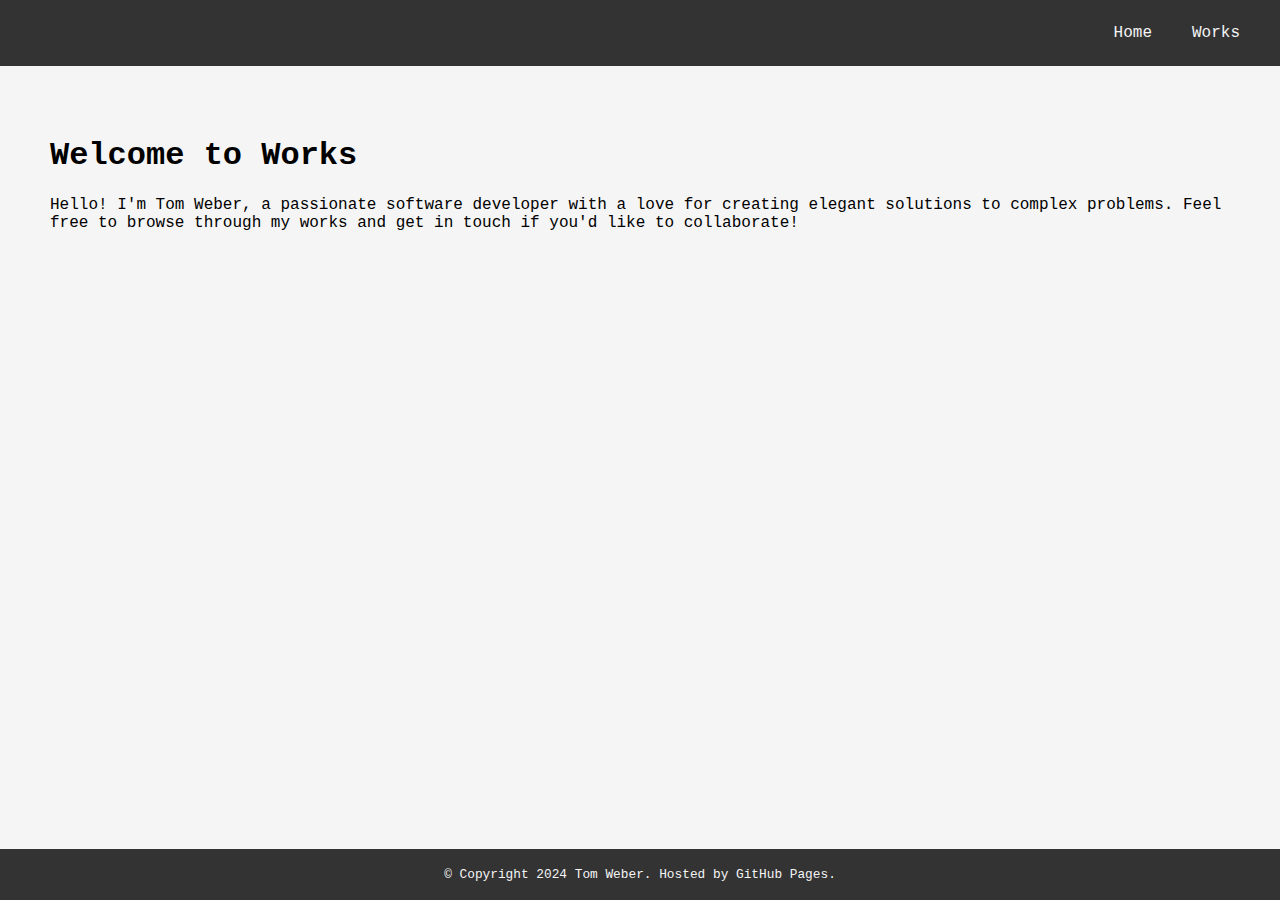
==== works.html @ eb1e3f77 "v2" ====
<!DOCTYPE html>
<html lang="en">
<head>
    <meta charset="UTF-8">
    <meta name="viewport" content="width=device-width, initial-scale=1.0">
    <title>Tom Weber's Portfolio</title>
    <link rel="stylesheet" href="style.css">
    <link rel="preconnect" href="https://fonts.googleapis.com">
    <link rel="preconnect" href="https://fonts.gstatic.com" crossorigin>
    <link href="https://fonts.googleapis.com/css2?family=Nunito:ital,wght@0,200..1000;1,200..1000&display=swap" rel="stylesheet">
</head>
<body>
    <header>
        <nav>
            <a href="./index.html">Home</a>
            <a href="./works.html">Works</a>
        </nav>
    </header>

    <main>
        <div class="content">
            <h1>Welcome to Works</h1>
            <p>Hello! I'm Tom Weber, a passionate software developer with a love for creating elegant solutions to complex problems. Feel free to browse through my works and get in touch if you'd like to collaborate!</p>
        </div>
    </main>

    <footer>
        <p>© Copyright 2024 Tom Weber. Hosted by GitHub Pages.</p>
    </footer>
</body>
</html>
---- style.css ----
body {
    font-family: 'Courier New', Courier, monospace;
    margin: 0;
    padding: 0;
    display: flex;
    flex-direction: column;
    min-height: 100vh;
    background-color: #F5F5F5;
}

header {
    background-color: #333;
    padding: 10px 20px;
    color: #F5F5F5;
}

nav {
    display: flex;
    justify-content: flex-end;
}

nav a {
    color: #F5F5F5;
    text-decoration: none;
    padding: 14px 20px;
    display: block;
    border-radius: 10%;
}

nav a:hover {
    background-color: #575757;
}

main {
    display: flex;
    flex: 1;
    padding: 50px;
}

.content {
    flex: 1;
}

.photo {
    margin-left: 20px;
}

.contact {
    display: flex;
    flex: 1;
    flex-direction: column;
    align-items: center;
}

.photo img {
    height: 200px;
    width: 160px;
    border-radius: 10px;
}

footer {
    background-color: #333;
    color: #F5F5F5;
    text-align: center;
    padding: 5px 0;
    font-size: 0.8em;
}
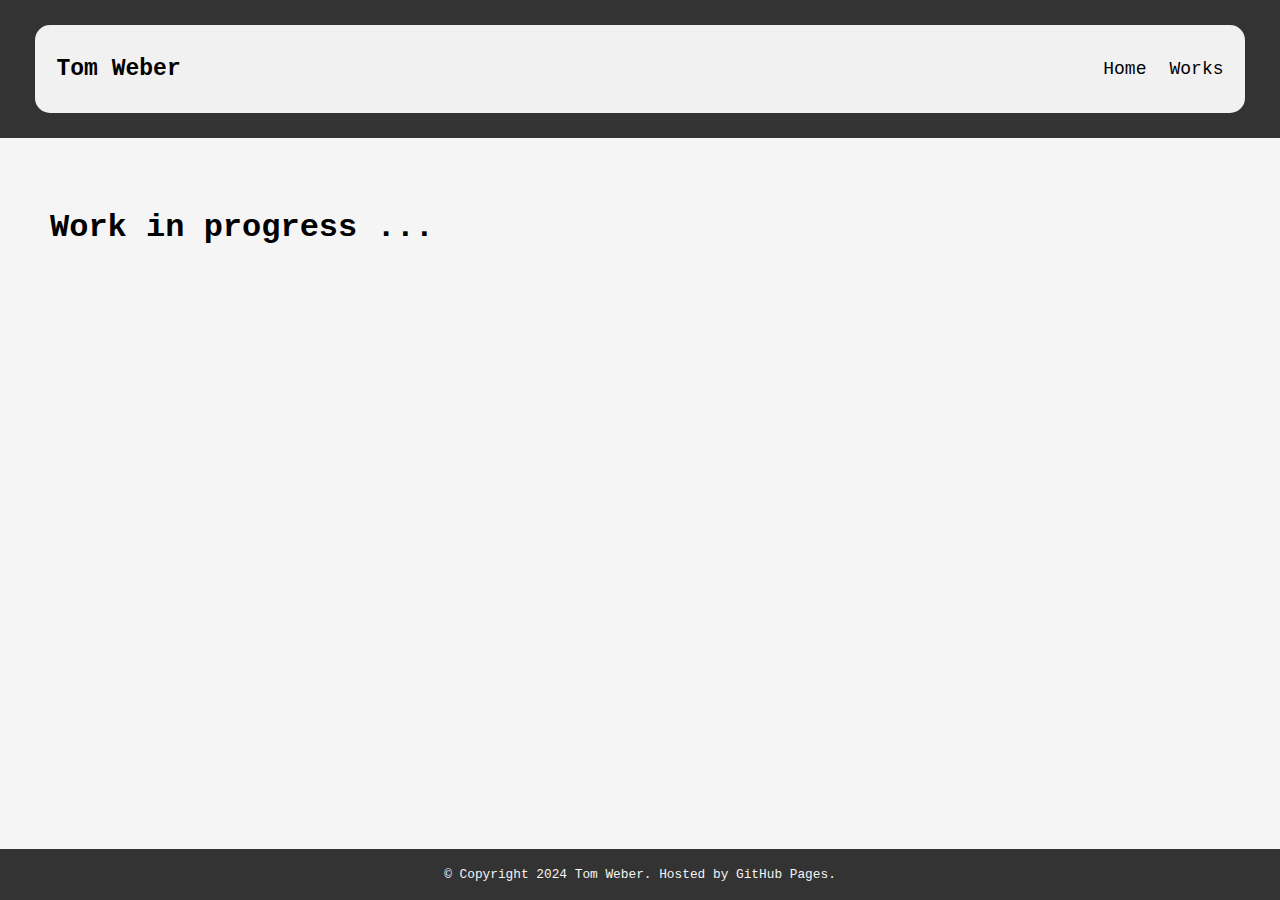
==== commit 89f6b36c: "v3" ====
--- a/works.html
+++ b/works.html
@@ -1,30 +1,32 @@
 <!DOCTYPE html>
 <html lang="en">
-<head>
-    <meta charset="UTF-8">
-    <meta name="viewport" content="width=device-width, initial-scale=1.0">
-    <title>Tom Weber's Portfolio</title>
-    <link rel="stylesheet" href="style.css">
-    <link rel="preconnect" href="https://fonts.googleapis.com">
-    <link rel="preconnect" href="https://fonts.gstatic.com" crossorigin>
-    <link href="https://fonts.googleapis.com/css2?family=Nunito:ital,wght@0,200..1000;1,200..1000&display=swap" rel="stylesheet">
-</head>
+    <head>
+        <meta charset="UTF-8">
+        <meta name="viewport" content="width=device-width, initial-scale=1.0">
+        <title>Tom Weber's Portfolio</title>
+        <link rel="stylesheet" href="./css/style.css">
+        <link rel="preconnect" href="https://fonts.googleapis.com">
+        <link rel="preconnect" href="https://fonts.gstatic.com" crossorigin>
+        <link href="https://fonts.googleapis.com/css2?family=Nunito:ital,wght@0,200..1000;1,200..1000&display=swap" rel="stylesheet">
+    </head>
 <body>
     <header>
-        <nav>
-            <a href="./index.html">Home</a>
-            <a href="./works.html">Works</a>
-        </nav>
+        <link rel="stylesheet" href="./css/style_header.css">
+        <div class="header">
+            <a href="index.html" class="logo">Tom Weber</a>
+            <div class="header-right">
+                <a href="index.html">Home</a>
+                <a href="works.html">Works</a>
+            </div>
+        </div>
     </header>
 
     <main>
-        <div class="content">
-            <h1>Welcome to Works</h1>
-            <p>Hello! I'm Tom Weber, a passionate software developer with a love for creating elegant solutions to complex problems. Feel free to browse through my works and get in touch if you'd like to collaborate!</p>
-        </div>
+        <h1>Work in progress ...</h1>    
     </main>
 
     <footer>
+        <link rel="stylesheet" href="./css/style_footer.css">
         <p>© Copyright 2024 Tom Weber. Hosted by GitHub Pages.</p>
     </footer>
 </body>
--- a/css/style.css
+++ b/css/style.css
@@ -0,0 +1,41 @@
+body {
+    font-family: 'Courier New', Courier, monospace;
+    margin: 0;
+    padding: 0;
+    display: flex;
+    flex-direction: column;
+    min-height: 100vh;
+    background-color: #F5F5F5;
+}
+
+main {
+    display: flex;
+    flex-direction: column;
+    flex: 1;
+    padding: 50px;
+}
+
+.content-photo-wrapper {
+    display: flex;
+    width: 100%;
+}
+
+.content {
+    flex: 1;
+}
+
+.photo {
+    margin-left: 20px;
+}
+
+.photo img {
+    border-radius: 10px;
+}
+
+.contact {
+    display: flex;
+    flex: 1;
+    flex-direction: row;
+    align-items: left;
+}
+
--- a/css/style_header.css
+++ b/css/style_header.css
@@ -0,0 +1,56 @@
+header {
+  background-color: #333;
+  padding: 10px 20px;
+  color: #F5F5F5;
+}
+
+.header {
+    overflow: hidden;
+    background-color: #f1f1f1;
+    border-radius: 15px;
+    padding: 20px 10px;
+    margin: 15px;
+  }
+  
+.header a {
+  float: left;
+  color: black;
+  text-align: center;
+  padding: 10px;
+  text-decoration: none;
+  font-size: 18px; 
+  line-height: 25px;
+  border-radius: 4px;
+  margin: 1.5px;
+}
+
+.header a.logo {
+  font-size: 23px;
+  font-weight: bold;
+}
+
+.header a:hover {
+  background-color: #ddd;
+  color: black;
+}
+
+.header a.active {
+  background-color: dodgerblue;
+  color: white;
+}
+
+.header-right {
+  float: right;
+}
+
+@media screen and (max-width: 500px) {
+  .header a {
+    float: none;
+    display: block;
+    text-align: left;
+  }
+  
+  .header-right {
+    float: none;
+  }
+}--- a/css/style_footer.css
+++ b/css/style_footer.css
@@ -0,0 +1,8 @@
+footer {
+    background-color: #333;
+    color: #F5F5F5;
+    text-align: center;
+    padding: 5px 0;
+    font-size: 0.8em;
+    position: sticky;
+}